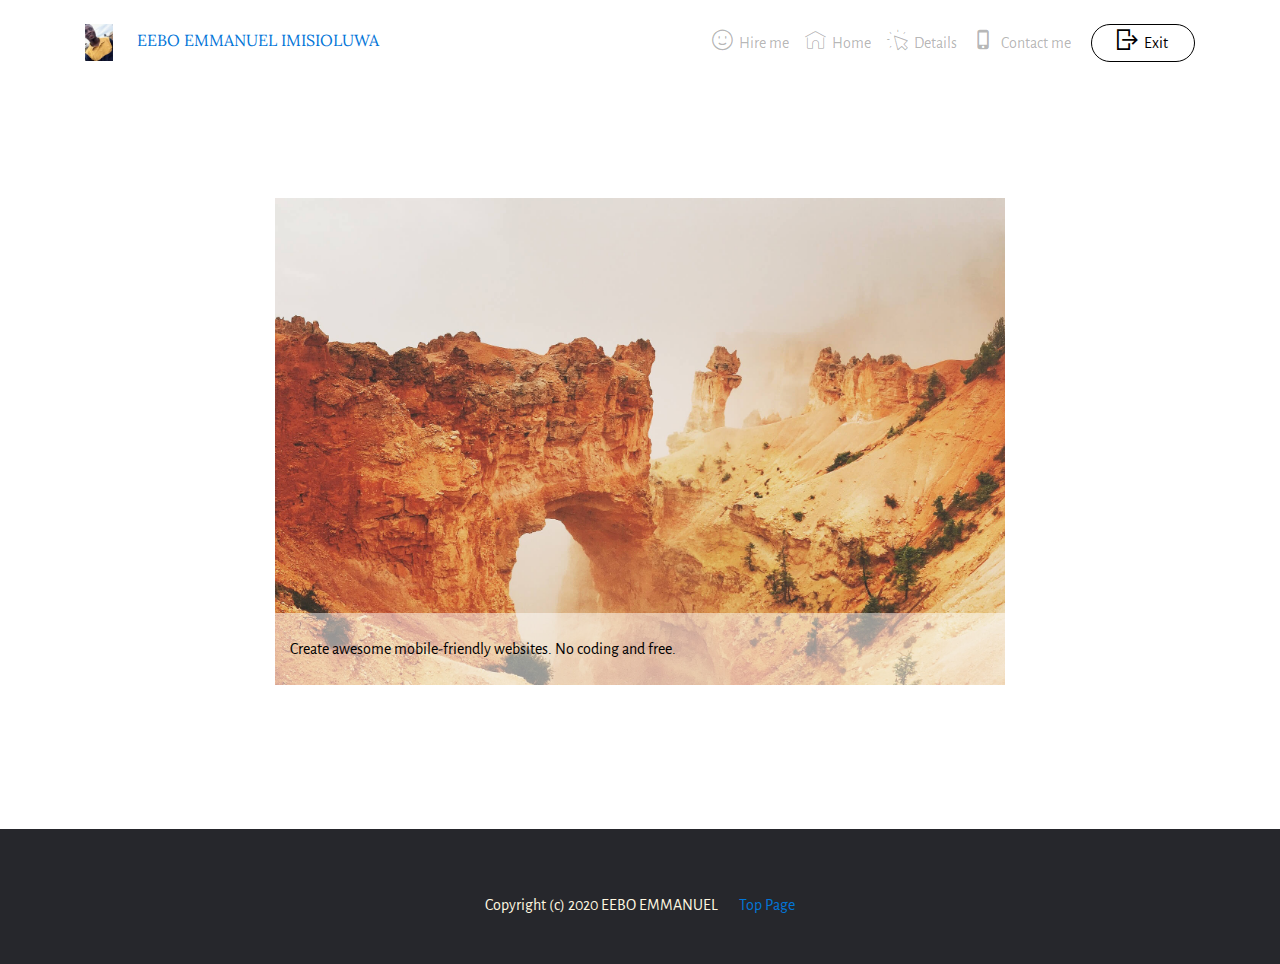
==== hire me.html @ a0805e91 "Uploading of contents at first run" ====
<!DOCTYPE html>
<html  >
<head>
  <!-- Site made with Mobirise Website Builder v4.12.3, https://mobirise.com -->
  <meta charset="UTF-8">
  <meta http-equiv="X-UA-Compatible" content="IE=edge">
  <meta name="generator" content="Mobirise v4.12.3, mobirise.com">
  <meta name="viewport" content="width=device-width, initial-scale=1, minimum-scale=1">
  <link rel="shortcut icon" href="assets/images/image-128x128.png" type="image/x-icon">
  <meta name="description" content="">
  
  
  <title>hire me</title>
  <link rel="stylesheet" href="assets/material-design/css/material-icons.min.css">
  <link rel="stylesheet" href="https://fonts.googleapis.com/css?family=Alegreya+Sans:400,700&subset=latin,vietnamese,latin-ext">
  <link rel="stylesheet" href="assets/web/assets/mobirise-icons2/mobirise2.css">
  <link rel="stylesheet" href="assets/web/assets/mobirise-icons-bold/mobirise-icons-bold.css">
  <link rel="stylesheet" href="assets/web/assets/mobirise-icons/mobirise-icons.css">
  <link rel="stylesheet" href="https://fonts.googleapis.com/css?family=Playfair+Display:400,700&subset=latin,cyrillic">
  <link rel="stylesheet" href="assets/tether/tether.min.css">
  <link rel="stylesheet" href="assets/facebook-plugin/style.css">
  <link rel="stylesheet" href="assets/bootstrap/css/bootstrap.min.css">
  <link rel="stylesheet" href="assets/puritym/css/style.css">
  <link rel="preload" as="style" href="assets/mobirise/css/mbr-additional.css"><link rel="stylesheet" href="assets/mobirise/css/mbr-additional.css" type="text/css">
  
  
  
</head>
<body>
  <nav class="navbar navbar-light mbr-navbar navbar-fixed-top" id="ext_menu-d" data-rv-view="16" style="background-color: rgb(255, 255, 255);">
    <div class="container">
        <button class="navbar-toggler pull-right hidden-md-up" type="button" data-toggle="collapse" data-target="#exCollapsingNavbar2">
            <div class="hamburger-icon"></div>
        </button>

        <div class="clearfix"></div>
        <div class="collapse navbar-toggleable-sm" id="exCollapsingNavbar2">
            <span class="navbar-logo"><a href="#top"><img src="assets/images/img-20200704-074930-794-96x128.jpeg" alt="PICTURE" title="PAGE"></a></span>
            <span><a class="navbar-brand text-primary" href="index.html#header1-4">EEBO EMMANUEL IMISIOLUWA &nbsp;</a></span>

            <ul class="nav navbar-nav pull-xs-right"><li class="nav-item"><a class="btn btn-secondary-outline" href="index.html#home_bg"><span class="mobi-mbri mobi-mbri-logout mbr-iconfont mbr-iconfont-btn-parent"></span>Exit</a></li></ul>

            <ul class="nav navbar-nav pull-xs-right"><li class="nav-item"><a class="nav-link" href="hire me.html#image2-f"><span class="mbrib-smile-face mbr-iconfont mbr-iconfont-btn-parent"></span>Hire me</a></li> <li class="nav-item"><a class="nav-link" href="about.html"><span class="mbri-home mbr-iconfont mbr-iconfont-btn-parent"></span>Home</a></li><li class="nav-item"><a class="nav-link" href="about.html#content"><span class="mbri-cursor-click mbr-iconfont mbr-iconfont-btn-parent"></span>Details</a></li><li class="nav-item"><a class="nav-link" href="about.html#contact"><span class="material material-phone-iphone mbr-iconfont mbr-iconfont-btn-parent"></span>Contact me</a></li></ul>
        </div>
    </div>
</nav>

<section class="mbr-section mbr-section__container mbr-section__container--isolated mbr-after-navbar" id="image2-f" data-rv-view="20">
    <div class="container">
        <div class="row">
            <div class="col-md-8 col-md-offset-2">
                <figure class="mbr-figure">
                    <div><img src="assets/images/photo-13.jpg"></div>
                    <figcaption class="mbr-figure-caption mbr-figure-caption-over">
                        <div class="container">Create awesome mobile-friendly websites. No coding and free.</div>
                    </figcaption>
                </figure>
            </div>
        </div>
    </div>
</section>

<footer class="mbr-section mbr-section-nopadding mbr-footer" id="footer1-e" data-rv-view="18" style="background-color: rgb(38, 39, 44); padding-top: 3rem; padding-bottom: 1.98rem;">
    
    <div class="container">
        <p></p><p>Copyright (c) 2020 EEBO EMMANUEL &nbsp; &nbsp; &nbsp;&nbsp;<a href="#top" class="text-primary">Top Page</a></p><p></p>
    </div>
</footer>


  <script src="assets/web/assets/jquery/jquery.min.js"></script>
  <script src="assets/tether/tether.min.js"></script>
  <script src="https://connect.facebook.net/en_US/sdk.js#xfbml=1&version=v2.5"></script>
  <script src="https://apis.google.com/js/plusone.js"></script>
  <script src="assets/facebook-plugin/facebook-script.js"></script>
  <script src="assets/bootstrap/js/bootstrap.min.js"></script>
  <script src="assets/smooth-scroll/smooth-scroll.js"></script>
  <script src="assets/puritym/js/script.js"></script>
  
  
</body>
</html>
---- assets/web/assets/mobirise-icons2/mobirise2.css ----
@font-face {
  font-family: 'Moririse2';
  font-display: swap;
  src:  url('mobirise2.eot?f2bix4');
  src:  url('mobirise2.eot?f2bix4#iefix') format('embedded-opentype'),
    url('mobirise2.ttf?f2bix4') format('truetype'),
    url('mobirise2.woff?f2bix4') format('woff'),
    url('mobirise2.svg?f2bix4#mobirise2') format('svg');
  font-weight: normal;
  font-style: normal;
}

[class^="mobi-"], [class*=" mobi-"] {
  /* use !important to prevent issues with browser extensions that change fonts */
  font-family: 'Moririse2' !important;
  speak: none;
  font-style: normal;
  font-weight: normal;
  font-variant: normal;
  text-transform: none;
  line-height: 1;

  /* Better Font Rendering =========== */
  -webkit-font-smoothing: antialiased;
  -moz-osx-font-smoothing: grayscale;
}

.mobi-mbri-add-submenu:before {
  content: "\e900";
}
.mobi-mbri-alert:before {
  content: "\e901";
}
.mobi-mbri-align-center:before {
  content: "\e902";
}
.mobi-mbri-align-justify:before {
  content: "\e903";
}
.mobi-mbri-align-left:before {
  content: "\e904";
}
.mobi-mbri-align-right:before {
  content: "\e905";
}
.mobi-mbri-android:before {
  content: "\e906";
}
.mobi-mbri-apple:before {
  content: "\e907";
}
.mobi-mbri-arrow-down:before {
  content: "\e908";
}
.mobi-mbri-arrow-next:before {
  content: "\e909";
}
.mobi-mbri-arrow-prev:before {
  content: "\e90a";
}
.mobi-mbri-arrow-up:before {
  content: "\e90b";
}
.mobi-mbri-bold:before {
  content: "\e90c";
}
.mobi-mbri-bookmark:before {
  content: "\e90d";
}
.mobi-mbri-bootstrap:before {
  content: "\e90e";
}
.mobi-mbri-briefcase:before {
  content: "\e90f";
}
.mobi-mbri-browse:before {
  content: "\e910";
}
.mobi-mbri-bulleted-list:before {
  content: "\e911";
}
.mobi-mbri-calendar:before {
  content: "\e912";
}
.mobi-mbri-camera:before {
  content: "\e913";
}
.mobi-mbri-cart-add:before {
  content: "\e914";
}
.mobi-mbri-cart-full:before {
  content: "\e915";
}
.mobi-mbri-cash:before {
  content: "\e916";
}
.mobi-mbri-change-style:before {
  content: "\e917";
}
.mobi-mbri-chat:before {
  content: "\e918";
}
.mobi-mbri-clock:before {
  content: "\e919";
}
.mobi-mbri-close:before {
  content: "\e91a";
}
.mobi-mbri-cloud:before {
  content: "\e91b";
}
.mobi-mbri-code:before {
  content: "\e91c";
}
.mobi-mbri-contact-form:before {
  content: "\e91d";
}
.mobi-mbri-credit-card:before {
  content: "\e91e";
}
.mobi-mbri-cursor-click:before {
  content: "\e91f";
}
.mobi-mbri-cust-feedback:before {
  content: "\e920";
}
.mobi-mbri-database:before {
  content: "\e921";
}
.mobi-mbri-delivery:before {
  content: "\e922";
}
.mobi-mbri-desktop:before {
  content: "\e923";
}
.mobi-mbri-devices:before {
  content: "\e924";
}
.mobi-mbri-down:before {
  content: "\e925";
}
.mobi-mbri-download-2:before {
  content: "\e926";
}
.mobi-mbri-download:before {
  content: "\e927";
}
.mobi-mbri-drag-n-drop-2:before {
  content: "\e928";
}
.mobi-mbri-drag-n-drop:before {
  content: "\e929";
}
.mobi-mbri-edit-2:before {
  content: "\e92a";
}
.mobi-mbri-edit:before {
  content: "\e92b";
}
.mobi-mbri-error:before {
  content: "\e92c";
}
.mobi-mbri-extension:before {
  content: "\e92d";
}
.mobi-mbri-features:before {
  content: "\e92e";
}
.mobi-mbri-file:before {
  content: "\e92f";
}
.mobi-mbri-flag:before {
  content: "\e930";
}
.mobi-mbri-folder:before {
  content: "\e931";
}
.mobi-mbri-gift:before {
  content: "\e932";
}
.mobi-mbri-github:before {
  content: "\e933";
}
.mobi-mbri-globe-2:before {
  content: "\e934";
}
.mobi-mbri-globe:before {
  content: "\e935";
}
.mobi-mbri-growing-chart:before {
  content: "\e936";
}
.mobi-mbri-hearth:before {
  content: "\e937";
}
.mobi-mbri-help:before {
  content: "\e938";
}
.mobi-mbri-home:before {
  content: "\e939";
}
.mobi-mbri-hot-cup:before {
  content: "\e93a";
}
.mobi-mbri-idea:before {
  content: "\e93b";
}
.mobi-mbri-image-gallery:before {
  content: "\e93c";
}
.mobi-mbri-image-slider:before {
  content: "\e93d";
}
.mobi-mbri-info:before {
  content: "\e93e";
}
.mobi-mbri-italic:before {
  content: "\e93f";
}
.mobi-mbri-key:before {
  content: "\e940";
}
.mobi-mbri-laptop:before {
  content: "\e941";
}
.mobi-mbri-layers:before {
  content: "\e942";
}
.mobi-mbri-left-right:before {
  content: "\e943";
}
.mobi-mbri-left:before {
  content: "\e944";
}
.mobi-mbri-letter:before {
  content: "\e945";
}
.mobi-mbri-like:before {
  content: "\e946";
}
.mobi-mbri-link:before {
  content: "\e947";
}
.mobi-mbri-lock:before {
  content: "\e948";
}
.mobi-mbri-login:before {
  content: "\e949";
}
.mobi-mbri-logout:before {
  content: "\e94a";
}
.mobi-mbri-magic-stick:before {
  content: "\e94b";
}
.mobi-mbri-map-pin:before {
  content: "\e94c";
}
.mobi-mbri-menu:before {
  content: "\e94d";
}
.mobi-mbri-mobile-2:before {
  content: "\e94e";
}
.mobi-mbri-mobile-horizontal:before {
  content: "\e94f";
}
.mobi-mbri-mobile:before {
  content: "\e950";
}
.mobi-mbri-mobirise:before {
  content: "\e951";
}
.mobi-mbri-more-horizontal:before {
  content: "\e952";
}
.mobi-mbri-more-vertical:before {
  content: "\e953";
}
.mobi-mbri-music:before {
  content: "\e954";
}
.mobi-mbri-new-file:before {
  content: "\e955";
}
.mobi-mbri-numbered-list:before {
  content: "\e956";
}
.mobi-mbri-opened-folder:before {
  content: "\e957";
}
.mobi-mbri-pages:before {
  content: "\e958";
}
.mobi-mbri-paper-plane:before {
  content: "\e959";
}
.mobi-mbri-paperclip:before {
  content: "\e95a";
}
.mobi-mbri-phone:before {
  content: "\e95b";
}
.mobi-mbri-photo:before {
  content: "\e95c";
}
.mobi-mbri-photos:before {
  content: "\e95d";
}
.mobi-mbri-pin:before {
  content: "\e95e";
}
.mobi-mbri-play:before {
  content: "\e95f";
}
.mobi-mbri-plus:before {
  content: "\e960";
}
.mobi-mbri-preview:before {
  content: "\e961";
}
.mobi-mbri-print:before {
  content: "\e962";
}
.mobi-mbri-protect:before {
  content: "\e963";
}
.mobi-mbri-question:before {
  content: "\e964";
}
.mobi-mbri-quote-left:before {
  content: "\e965";
}
.mobi-mbri-quote-right:before {
  content: "\e966";
}
.mobi-mbri-redo:before {
  content: "\e967";
}
.mobi-mbri-refresh:before {
  content: "\e968";
}
.mobi-mbri-responsive-2:before {
  content: "\e969";
}
.mobi-mbri-responsive:before {
  content: "\e96a";
}
.mobi-mbri-right:before {
  content: "\e96b";
}
.mobi-mbri-rocket:before {
  content: "\e96c";
}
.mobi-mbri-sad-face:before {
  content: "\e96d";
}
.mobi-mbri-sale:before {
  content: "\e96e";
}
.mobi-mbri-save:before {
  content: "\e96f";
}
.mobi-mbri-search:before {
  content: "\e970";
}
.mobi-mbri-setting-2:before {
  content: "\e971";
}
.mobi-mbri-setting-3:before {
  content: "\e972";
}
.mobi-mbri-setting:before {
  content: "\e973";
}
.mobi-mbri-share:before {
  content: "\e974";
}
.mobi-mbri-shopping-bag:before {
  content: "\e975";
}
.mobi-mbri-shopping-basket:before {
  content: "\e976";
}
.mobi-mbri-shopping-cart:before {
  content: "\e977";
}
.mobi-mbri-sites:before {
  content: "\e978";
}
.mobi-mbri-smile-face:before {
  content: "\e979";
}
.mobi-mbri-speed:before {
  content: "\e97a";
}
.mobi-mbri-star:before {
  content: "\e97b";
}
.mobi-mbri-success:before {
  content: "\e97c";
}
.mobi-mbri-sun:before {
  content: "\e97d";
}
.mobi-mbri-sun2:before {
  content: "\e97e";
}
.mobi-mbri-tablet-vertical:before {
  content: "\e97f";
}
.mobi-mbri-tablet:before {
  content: "\e980";
}
.mobi-mbri-target:before {
  content: "\e981";
}
.mobi-mbri-timer:before {
  content: "\e982";
}
.mobi-mbri-to-ftp:before {
  content: "\e983";
}
.mobi-mbri-to-local-drive:before {
  content: "\e984";
}
.mobi-mbri-touch-swipe:before {
  content: "\e985";
}
.mobi-mbri-touch:before {
  content: "\e986";
}
.mobi-mbri-trash:before {
  content: "\e987";
}
.mobi-mbri-underline:before {
  content: "\e988";
}
.mobi-mbri-undo:before {
  content: "\e989";
}
.mobi-mbri-unlink:before {
  content: "\e98a";
}
.mobi-mbri-unlock:before {
  content: "\e98b";
}
.mobi-mbri-up-down:before {
  content: "\e98c";
}
.mobi-mbri-up:before {
  content: "\e98d";
}
.mobi-mbri-update:before {
  content: "\e98e";
}
.mobi-mbri-upload-2:before {
  content: "\e98f";
}
.mobi-mbri-upload:before {
  content: "\e990";
}
.mobi-mbri-user-2:before {
  content: "\e991";
}
.mobi-mbri-user:before {
  content: "\e992";
}
.mobi-mbri-users:before {
  content: "\e993";
}
.mobi-mbri-video-play:before {
  content: "\e994";
}
.mobi-mbri-video:before {
  content: "\e995";
}
.mobi-mbri-watch:before {
  content: "\e996";
}
.mobi-mbri-website-theme-2:before {
  content: "\e997";
}
.mobi-mbri-website-theme:before {
  content: "\e998";
}
.mobi-mbri-wifi:before {
  content: "\e999";
}
.mobi-mbri-windows:before {
  content: "\e99a";
}
.mobi-mbri-zoom-in:before {
  content: "\e99b";
}
.mobi-mbri-zoom-out:before {
  content: "\e99c";
}
---- assets/web/assets/mobirise-icons-bold/mobirise-icons-bold.css ----
@font-face {
  font-family: 'mobirise-icons-bold';
  font-display: swap;
  src:  url('mobirise-icons-bold.eot?m1l4yr');
  src:  url('mobirise-icons-bold.eot?m1l4yr#iefix') format('embedded-opentype'),
    url('mobirise-icons-bold.ttf?m1l4yr') format('truetype'),
    url('mobirise-icons-bold.woff?m1l4yr') format('woff'),
    url('mobirise-icons-bold.svg?m1l4yr#mobirise-icons-bold') format('svg');
  font-weight: normal;
  font-style: normal;
}

[class^="mbrib-"], [class*="mbrib-"] {
  /* use !important to prevent issues with browser extensions that change fonts */
  font-family: 'mobirise-icons-bold' !important;
  speak: none;
  font-style: normal;
  font-weight: normal;
  font-variant: normal;
  text-transform: none;
  line-height: 1;

  /* Better Font Rendering =========== */
  -webkit-font-smoothing: antialiased;
  -moz-osx-font-smoothing: grayscale;
}

.mbrib-add-submenu:before {
  content: "\e900";
}
.mbrib-alert:before {
  content: "\e901";
}
.mbrib-align-center:before {
  content: "\e902";
}
.mbrib-align-justify:before {
  content: "\e903";
}
.mbrib-align-left:before {
  content: "\e904";
}
.mbrib-align-right:before {
  content: "\e905";
}
.mbrib-android:before {
  content: "\e906";
}
.mbrib-apple:before {
  content: "\e907";
}
.mbrib-arrow-down:before {
  content: "\e908";
}
.mbrib-arrow-next:before {
  content: "\e909";
}
.mbrib-arrow-prev:before {
  content: "\e90a";
}
.mbrib-arrow-up:before {
  content: "\e90b";
}
.mbrib-bold:before {
  content: "\e90c";
}
.mbrib-bookmark:before {
  content: "\e90d";
}
.mbrib-bootstrap:before {
  content: "\e90e";
}
.mbrib-briefcase:before {
  content: "\e90f";
}
.mbrib-browse:before {
  content: "\e910";
}
.mbrib-bulleted-list:before {
  content: "\e911";
}
.mbrib-calendar:before {
  content: "\e912";
}
.mbrib-camera:before {
  content: "\e913";
}
.mbrib-cart-add:before {
  content: "\e914";
}
.mbrib-cart-full:before {
  content: "\e915";
}
.mbrib-cash:before {
  content: "\e916";
}
.mbrib-change-style:before {
  content: "\e917";
}
.mbrib-chat:before {
  content: "\e918";
}
.mbrib-clock:before {
  content: "\e919";
}
.mbrib-close:before {
  content: "\e91a";
}
.mbrib-cloud:before {
  content: "\e91b";
}
.mbrib-code:before {
  content: "\e91c";
}
.mbrib-contact-form:before {
  content: "\e91d";
}
.mbrib-credit-card:before {
  content: "\e91e";
}
.mbrib-cursor-click:before {
  content: "\e91f";
}
.mbrib-cust-feedback:before {
  content: "\e920";
}
.mbrib-database:before {
  content: "\e921";
}
.mbrib-delivery:before {
  content: "\e922";
}
.mbrib-desktop:before {
  content: "\e923";
}
.mbrib-devices:before {
  content: "\e924";
}
.mbrib-down:before {
  content: "\e925";
}
.mbrib-download:before {
  content: "\e926";
}
.mbrib-drag-n-drop:before {
  content: "\e927";
}
.mbrib-drag-n-drop2:before {
  content: "\e928";
}
.mbrib-edit:before {
  content: "\e929";
}
.mbrib-edit2:before {
  content: "\e92a";
}
.mbrib-error:before {
  content: "\e92b";
}
.mbrib-extension:before {
  content: "\e92c";
}
.mbrib-features:before {
  content: "\e92d";
}
.mbrib-file:before {
  content: "\e92e";
}
.mbrib-flag:before {
  content: "\e92f";
}
.mbrib-folder:before {
  content: "\e930";
}
.mbrib-gift:before {
  content: "\e931";
}
.mbrib-github:before {
  content: "\e932";
}
.mbrib-globe-2:before {
  content: "\e933";
}
.mbrib-globe:before {
  content: "\e934";
}
.mbrib-growing-chart:before {
  content: "\e935";
}
.mbrib-hearth:before {
  content: "\e936";
}
.mbrib-help:before {
  content: "\e937";
}
.mbrib-home:before {
  content: "\e938";
}
.mbrib-hot-cup:before {
  content: "\e939";
}
.mbrib-idea:before {
  content: "\e93a";
}
.mbrib-image-gallery:before {
  content: "\e93b";
}
.mbrib-image-slider:before {
  content: "\e93c";
}
.mbrib-info:before {
  content: "\e93d";
}
.mbrib-italic:before {
  content: "\e93e";
}
.mbrib-key:before {
  content: "\e93f";
}
.mbrib-laptop:before {
  content: "\e940";
}
.mbrib-layers:before {
  content: "\e941";
}
.mbrib-left-right:before {
  content: "\e942";
}
.mbrib-left:before {
  content: "\e943";
}
.mbrib-letter:before {
  content: "\e944";
}
.mbrib-like:before {
  content: "\e945";
}
.mbrib-link:before {
  content: "\e946";
}
.mbrib-lock:before {
  content: "\e947";
}
.mbrib-login:before {
  content: "\e948";
}
.mbrib-logout:before {
  content: "\e949";
}
.mbrib-magic-stick:before {
  content: "\e94a";
}
.mbrib-map-pin:before {
  content: "\e94b";
}
.mbrib-menu:before {
  content: "\e94c";
}
.mbrib-mobile:before {
  content: "\e94d";
}
.mbrib-mobile2:before {
  content: "\e94e";
}
.mbrib-mobirise:before {
  content: "\e94f";
}
.mbrib-more-horizontal:before {
  content: "\e950";
}
.mbrib-more-vertical:before {
  content: "\e951";
}
.mbrib-music:before {
  content: "\e952";
}
.mbrib-new-file:before {
  content: "\e953";
}
.mbrib-numbered-list:before {
  content: "\e954";
}
.mbrib-opened-folder:before {
  content: "\e955";
}
.mbrib-pages:before {
  content: "\e956";
}
.mbrib-paper-plane:before {
  content: "\e957";
}
.mbrib-paperclip:before {
  content: "\e958";
}
.mbrib-photo:before {
  content: "\e959";
}
.mbrib-photos:before {
  content: "\e95a";
}
.mbrib-pin:before {
  content: "\e95b";
}
.mbrib-play:before {
  content: "\e95c";
}
.mbrib-plus:before {
  content: "\e95d";
}
.mbrib-preview:before {
  content: "\e95e";
}
.mbrib-print:before {
  content: "\e95f";
}
.mbrib-protect:before {
  content: "\e960";
}
.mbrib-question:before {
  content: "\e961";
}
.mbrib-quote-left:before {
  content: "\e962";
}
.mbrib-quote-right:before {
  content: "\e963";
}
.mbrib-redo:before {
  content: "\e964";
}
.mbrib-refresh:before {
  content: "\e965";
}
.mbrib-responsive:before {
  content: "\e966";
}
.mbrib-right:before {
  content: "\e967";
}
.mbrib-rocket:before {
  content: "\e968";
}
.mbrib-sad-face:before {
  content: "\e969";
}
.mbrib-sale:before {
  content: "\e96a";
}
.mbrib-save:before {
  content: "\e96b";
}
.mbrib-search:before {
  content: "\e96c";
}
.mbrib-setting:before {
  content: "\e96d";
}
.mbrib-setting2:before {
  content: "\e96e";
}
.mbrib-setting3:before {
  content: "\e96f";
}
.mbrib-share:before {
  content: "\e970";
}
.mbrib-shopping-bag:before {
  content: "\e971";
}
.mbrib-shopping-basket:before {
  content: "\e972";
}
.mbrib-shopping-cart:before {
  content: "\e973";
}
.mbrib-sites:before {
  content: "\e974";
}
.mbrib-smile-face:before {
  content: "\e975";
}
.mbrib-speed:before {
  content: "\e976";
}
.mbrib-star:before {
  content: "\e977";
}
.mbrib-success:before {
  content: "\e978";
}
.mbrib-sun:before {
  content: "\e979";
}
.mbrib-sun2:before {
  content: "\e97a";
}
.mbrib-tablet-vertical:before {
  content: "\e97b";
}
.mbrib-tablet:before {
  content: "\e97c";
}
.mbrib-target:before {
  content: "\e97d";
}
.mbrib-timer:before {
  content: "\e97e";
}
.mbrib-to-ftp:before {
  content: "\e97f";
}
.mbrib-to-local-drive:before {
  content: "\e980";
}
.mbrib-touch-swipe:before {
  content: "\e981";
}
.mbrib-touch:before {
  content: "\e982";
}
.mbrib-trash:before {
  content: "\e983";
}
.mbrib-underline:before {
  content: "\e984";
}
.mbrib-undo:before {
  content: "\e985";
}
.mbrib-unlink:before {
  content: "\e986";
}
.mbrib-unlock:before {
  content: "\e987";
}
.mbrib-up-down:before {
  content: "\e988";
}
.mbrib-up:before {
  content: "\e989";
}
.mbrib-update:before {
  content: "\e98a";
}
.mbrib-upload:before {
  content: "\e98b";
}
.mbrib-user:before {
  content: "\e98c";
}
.mbrib-user2:before {
  content: "\e98d";
}
.mbrib-users:before {
  content: "\e98e";
}
.mbrib-video-play:before {
  content: "\e98f";
}
.mbrib-video:before {
  content: "\e990";
}
.mbrib-watch:before {
  content: "\e991";
}
.mbrib-website-theme:before {
  content: "\e992";
}
.mbrib-wifi:before {
  content: "\e993";
}
.mbrib-windows:before {
  content: "\e994";
}
.mbrib-zoom-out:before {
  content: "\e995";
}
---- assets/web/assets/mobirise-icons/mobirise-icons.css ----
@font-face {
  font-family: 'MobiriseIcons';
  src:  url('mobirise-icons.eot?spat4u');
  src:  url('mobirise-icons.eot?spat4u#iefix') format('embedded-opentype'),
    url('mobirise-icons.ttf?spat4u') format('truetype'),
    url('mobirise-icons.woff?spat4u') format('woff'),
    url('mobirise-icons.svg?spat4u#MobiriseIcons') format('svg');
  font-weight: normal;
  font-style: normal;
  font-display: swap;
}

[class^="mbri-"], [class*=" mbri-"] {
  /* use !important to prevent issues with browser extensions that change fonts */
  font-family: MobiriseIcons !important;
  speak: none;
  font-style: normal;
  font-weight: normal;
  font-variant: normal;
  text-transform: none;
  line-height: 1;

  /* Better Font Rendering =========== */
  -webkit-font-smoothing: antialiased;
  -moz-osx-font-smoothing: grayscale;
}

.mbri-add-submenu:before {
  content: "\e900";
}
.mbri-alert:before {
  content: "\e901";
}
.mbri-align-center:before {
  content: "\e902";
}
.mbri-align-justify:before {
  content: "\e903";
}
.mbri-align-left:before {
  content: "\e904";
}
.mbri-align-right:before {
  content: "\e905";
}
.mbri-android:before {
  content: "\e906";
}
.mbri-apple:before {
  content: "\e907";
}
.mbri-arrow-down:before {
  content: "\e908";
}
.mbri-arrow-next:before {
  content: "\e909";
}
.mbri-arrow-prev:before {
  content: "\e90a";
}
.mbri-arrow-up:before {
  content: "\e90b";
}
.mbri-bold:before {
  content: "\e90c";
}
.mbri-bookmark:before {
  content: "\e90d";
}
.mbri-bootstrap:before {
  content: "\e90e";
}
.mbri-briefcase:before {
  content: "\e90f";
}
.mbri-browse:before {
  content: "\e910";
}
.mbri-bulleted-list:before {
  content: "\e911";
}
.mbri-calendar:before {
  content: "\e912";
}
.mbri-camera:before {
  content: "\e913";
}
.mbri-cart-add:before {
  content: "\e914";
}
.mbri-cart-full:before {
  content: "\e915";
}
.mbri-cash:before {
  content: "\e916";
}
.mbri-change-style:before {
  content: "\e917";
}
.mbri-chat:before {
  content: "\e918";
}
.mbri-clock:before {
  content: "\e919";
}
.mbri-close:before {
  content: "\e91a";
}
.mbri-cloud:before {
  content: "\e91b";
}
.mbri-code:before {
  content: "\e91c";
}
.mbri-contact-form:before {
  content: "\e91d";
}
.mbri-credit-card:before {
  content: "\e91e";
}
.mbri-cursor-click:before {
  content: "\e91f";
}
.mbri-cust-feedback:before {
  content: "\e920";
}
.mbri-database:before {
  content: "\e921";
}
.mbri-delivery:before {
  content: "\e922";
}
.mbri-desktop:before {
  content: "\e923";
}
.mbri-devices:before {
  content: "\e924";
}
.mbri-down:before {
  content: "\e925";
}
.mbri-download:before {
  content: "\e989";
}
.mbri-drag-n-drop:before {
  content: "\e927";
}
.mbri-drag-n-drop2:before {
  content: "\e928";
}
.mbri-edit:before {
  content: "\e929";
}
.mbri-edit2:before {
  content: "\e92a";
}
.mbri-error:before {
  content: "\e92b";
}
.mbri-extension:before {
  content: "\e92c";
}
.mbri-features:before {
  content: "\e92d";
}
.mbri-file:before {
  content: "\e92e";
}
.mbri-flag:before {
  content: "\e92f";
}
.mbri-folder:before {
  content: "\e930";
}
.mbri-gift:before {
  content: "\e931";
}
.mbri-github:before {
  content: "\e932";
}
.mbri-globe:before {
  content: "\e933";
}
.mbri-globe-2:before {
  content: "\e934";
}
.mbri-growing-chart:before {
  content: "\e935";
}
.mbri-hearth:before {
  content: "\e936";
}
.mbri-help:before {
  content: "\e937";
}
.mbri-home:before {
  content: "\e938";
}
.mbri-hot-cup:before {
  content: "\e939";
}
.mbri-idea:before {
  content: "\e93a";
}
.mbri-image-gallery:before {
  content: "\e93b";
}
.mbri-image-slider:before {
  content: "\e93c";
}
.mbri-info:before {
  content: "\e93d";
}
.mbri-italic:before {
  content: "\e93e";
}
.mbri-key:before {
  content: "\e93f";
}
.mbri-laptop:before {
  content: "\e940";
}
.mbri-layers:before {
  content: "\e941";
}
.mbri-left-right:before {
  content: "\e942";
}
.mbri-left:before {
  content: "\e943";
}
.mbri-letter:before {
  content: "\e944";
}
.mbri-like:before {
  content: "\e945";
}
.mbri-link:before {
  content: "\e946";
}
.mbri-lock:before {
  content: "\e947";
}
.mbri-login:before {
  content: "\e948";
}
.mbri-logout:before {
  content: "\e949";
}
.mbri-magic-stick:before {
  content: "\e94a";
}
.mbri-map-pin:before {
  content: "\e94b";
}
.mbri-menu:before {
  content: "\e94c";
}
.mbri-mobile:before {
  content: "\e94d";
}
.mbri-mobile2:before {
  content: "\e94e";
}
.mbri-mobirise:before {
  content: "\e94f";
}
.mbri-more-horizontal:before {
  content: "\e950";
}
.mbri-more-vertical:before {
  content: "\e951";
}
.mbri-music:before {
  content: "\e952";
}
.mbri-new-file:before {
  content: "\e953";
}
.mbri-numbered-list:before {
  content: "\e954";
}
.mbri-opened-folder:before {
  content: "\e955";
}
.mbri-pages:before {
  content: "\e956";
}
.mbri-paper-plane:before {
  content: "\e957";
}
.mbri-paperclip:before {
  content: "\e958";
}
.mbri-photo:before {
  content: "\e959";
}
.mbri-photos:before {
  content: "\e95a";
}
.mbri-pin:before {
  content: "\e95b";
}
.mbri-play:before {
  content: "\e95c";
}
.mbri-plus:before {
  content: "\e95d";
}
.mbri-preview:before {
  content: "\e95e";
}
.mbri-print:before {
  content: "\e95f";
}
.mbri-protect:before {
  content: "\e960";
}
.mbri-question:before {
  content: "\e961";
}
.mbri-quote-left:before {
  content: "\e962";
}
.mbri-quote-right:before {
  content: "\e963";
}
.mbri-refresh:before {
  content: "\e964";
}
.mbri-responsive:before {
  content: "\e965";
}
.mbri-right:before {
  content: "\e966";
}
.mbri-rocket:before {
  content: "\e967";
}
.mbri-sad-face:before {
  content: "\e968";
}
.mbri-sale:before {
  content: "\e969";
}
.mbri-save:before {
  content: "\e96a";
}
.mbri-search:before {
  content: "\e96b";
}
.mbri-setting:before {
  content: "\e96c";
}
.mbri-setting2:before {
  content: "\e96d";
}
.mbri-setting3:before {
  content: "\e96e";
}
.mbri-share:before {
  content: "\e96f";
}
.mbri-shopping-bag:before {
  content: "\e970";
}
.mbri-shopping-basket:before {
  content: "\e971";
}
.mbri-shopping-cart:before {
  content: "\e972";
}
.mbri-sites:before {
  content: "\e973";
}
.mbri-smile-face:before {
  content: "\e974";
}
.mbri-speed:before {
  content: "\e975";
}
.mbri-star:before {
  content: "\e976";
}
.mbri-success:before {
  content: "\e977";
}
.mbri-sun:before {
  content: "\e978";
}
.mbri-sun2:before {
  content: "\e979";
}
.mbri-tablet:before {
  content: "\e97a";
}
.mbri-tablet-vertical:before {
  content: "\e97b";
}
.mbri-target:before {
  content: "\e97c";
}
.mbri-timer:before {
  content: "\e97d";
}
.mbri-to-ftp:before {
  content: "\e97e";
}
.mbri-to-local-drive:before {
  content: "\e97f";
}
.mbri-touch-swipe:before {
  content: "\e980";
}
.mbri-touch:before {
  content: "\e981";
}
.mbri-trash:before {
  content: "\e982";
}
.mbri-underline:before {
  content: "\e983";
}
.mbri-unlink:before {
  content: "\e984";
}
.mbri-unlock:before {
  content: "\e985";
}
.mbri-up-down:before {
  content: "\e986";
}
.mbri-up:before {
  content: "\e987";
}
.mbri-update:before {
  content: "\e988";
}
.mbri-upload:before {
 content: "\e926"; 
}
.mbri-user:before {
  content: "\e98a";
}
.mbri-user2:before {
  content: "\e98b";
}
.mbri-users:before {
  content: "\e98c";
}
.mbri-video:before {
  content: "\e98d";
}
.mbri-video-play:before {
  content: "\e98e";
}
.mbri-watch:before {
  content: "\e98f";
}
.mbri-website-theme:before {
  content: "\e990";
}
.mbri-wifi:before {
  content: "\e991";
}
.mbri-windows:before {
  content: "\e992";
}
.mbri-zoom-out:before {
  content: "\e993";
}
.mbri-redo:before {
  content: "\e994";
}
.mbri-undo:before {
  content: "\e995";
}
---- assets/facebook-plugin/style.css ----
.mbr-section.mbr-section__comments{
    position: relative;
}
.mbr-section__comments{
    background-size: cover;
}
.addons-container {
  position: relative;
  margin-left: auto;
  margin-right: auto;
  padding-right: 15px;
  padding-left: 15px; }
  @media (min-width: 576px) {
    .addons-container {
      padding-right: 15px;
      padding-left: 15px; } }
  @media (min-width: 768px) {
    .addons-container {
      padding-right: 15px;
      padding-left: 15px; } }
  @media (min-width: 992px) {
    .addons-container {
      padding-right: 15px;
      padding-left: 15px; } }
  @media (min-width: 1200px) {
    .addons-container {
      padding-right: 15px;
      padding-left: 15px; } }
  @media (min-width: 576px) {
    .addons-container {
      width: 540px;
      max-width: 100%; } }
  @media (min-width: 768px) {
    .addons-container {
      width: 720px;
      max-width: 100%; } }
  @media (min-width: 992px) {
    .addons-container {
      width: 960px;
      max-width: 100%; } }
  @media (min-width: 1200px) {
    .addons-container {
      width: 1140px;
      max-width: 100%; } }

.addons-container-inner{
    position: relative;
    width: 100%;
    min-height: 1px;
    padding-right: 15px;
    padding-left: 15px;
}
@media (min-width: 567px) {
    .addons-container-inner{
        -ms-flex: 0 0 66.666667%;
        flex: 0 0 66.666667%;
        max-width: 66.666667%;
    }
}
.addons-row{
    display: flex;
    justify-content:center;
}
---- assets/puritym/css/style.css ----
/**
 * BOOTSTRAP CUSTOM
 */
.container {
  position: relative;
}

.btn {
  margin-bottom: 0.5rem;
}

.btn + .btn {
  margin-left: 1rem;
}

.btn-white {
  background: #fff;
  color: inherit;
}

.btn-black {
  background: #000;
  color: #fff;
}

.btn-social,
.btn-social:hover,
.btn-social:active,
.btn-social:focus {
  color: #fff;
}

.display-1 {
  font-size: 4.3rem;
  margin-top: 3.9rem;
  margin-bottom: 2.8rem;
}

.display-2 {
  font-size: 3.5rem;
  margin-top: 3.5rem;
  margin-bottom: 2.5rem;
}

.display-3 {
  font-size: 2.8rem;
  margin-top: 3.2rem;
  margin-bottom: 2rem;
}

.display-4 {
  font-size: 2.3rem;
  margin-top: 2.3rem;
  margin-bottom: 1.8rem;
}

p.lead,
.lead p {
  margin-bottom: 2rem;
}

.card .card-img-top {
  width: 100%;
}

.card-block {
  background-color: #fff;
}

@media (min-width: 768px) {
  .col-md-4:nth-of-type(3n+1) {
    clear: left;
  }
}

@media (min-width: 544px) and (max-width: 767px) {
  .col-md-4:nth-of-type(odd) {
    clear: left;
  }
}

.row.no-gutter {
  margin-left: 0;
  margin-right: 0;
}

.row.no-gutter > [class*=col-]:not(:first-child),
.row.no-gutter > [class*=col-]:not(:last-child) {
  padding-right: 0;
  padding-left: 0;
}

blockquote {
  padding: .5rem 1rem;
  margin: 0 0 1rem;
  margin-bottom: 1rem;
  font-size: 1.25rem;
  border-left: .25rem solid #f1c050;
}

/**
 * TYPOGRAPHY
 */
body {
  font-family: "Alegreya Sans", sans-serif;
}

h1, h2, h3, h4, h5, h6,
.h1, .h2, .h3, .h4, .h5, .h6,
.display-1, .display-2, .display-3, .display-4 {
  font-family: "Playfair Display", sans-serif;
}

/**
 * MAPS
 */
@-webkit-keyframes mapCircleLoading {
  from {
    -webkit-transform: rotate(0deg);
  }
  to {
    -webkit-transform: rotate(359deg);
  }
}

@keyframes mapCircleLoading {
  from {
    transform: rotate(0deg);
  }
  to {
    transform: rotate(359deg);
  }
}

.mbr-map {
  position: relative;
}

.mbr-map iframe {
  height: 100%;
  width: 100%;
}

.mbr-map [data-state-details] {
  color: #6b6763;
  font-family: "Alegreya Sans", sans-serif;
  font-size: 1.25rem;
  height: 1.5em;
  margin-top: -0.75em;
  padding-left: 20px;
  padding-right: 20px;
  position: absolute;
  text-align: center;
  top: 50%;
  width: 100%;
}

.mbr-map[data-state] {
  background: #e9e5dc;
}

.mbr-map[data-state="loading"] [data-state-details] {
  display: none;
}

.mbr-map[data-state="loading"]::after {
  content: "";
  -webkit-animation: mapCircleLoading .6s infinite linear;
  animation: mapCircleLoading .6s infinite linear;
  border-radius: 50%;
  border: 6px rgba(255, 255, 255, 0.35) solid;
  border-top-color: #fff;
  height: 40px;
  left: 50%;
  margin-left: -20px;
  margin-top: -20px;
  position: absolute;
  top: 50%;
  width: 40px;
}

/**
 * SECTIONS
 */
.mbr-section {
  position: relative;
  padding-top: 9rem;
  padding-bottom: 9rem;
  background-position: 50% 50%;
  background-repeat: no-repeat;
  background-size: cover;
}

.mbr-section-full {
  display: table;
  width: 100%;
  height: 100vh;
  padding-top: 0;
  padding-bottom: 0;
}

.mbr-section-small {
  padding-top: 4.5rem;
  padding-bottom: 4.5rem;
}

.mbr-section-nopadding {
  padding-top: 0;
  padding-bottom: 0;
}

.mbr-section-title {
  margin-top: 0;
}

.mbr-table {
  display: table;
}

.mbr-table-cell {
  position: relative;
  display: table-cell;
  vertical-align: middle;
  padding-top: 9rem;
  padding-bottom: 9rem;
}

.mbr-inner-padding {
  padding: 4rem;
}

/* footer */
.mbr-footer {
  color: #fff;
}

.mbr-footer .mbr-map,
.mbr-footer .mbr-google-map {
  height: 300px;
}

.mbr-footer .form-control {
  color: #fff;
  background-color: #26272c;
  border-color: #1b1c20;
}

.mbr-footer ul {
  list-style-type: none;
  padding: 0;
}

.mbr-footer ul li {
  position: relative;
  padding-left: 1.2rem;
}

.mbr-footer ul li:before {
  content: '';
  position: absolute;
  margin-left: -1.2rem;
  width: 10px;
  height: 1px;
  top: 50%;
  background-color: #fff;
}

footer.mbr-footer {
  padding-top: 3rem;
  padding-bottom: 2rem;
}

/**
 * NAVBAR
 */
.mbr-navbar {
  position: absolute;
  top: 0;
  right: 0;
  left: 0;
  padding: 1.5rem 1rem;
  background-color: #fff;
  z-index: 1030;
}

.mbr-navbar.navbar-fixed-top {
  position: fixed;
}

.mbr-navbar.navbar-transparent {
  background-color: transparent;
}

.mbr-navbar .navbar-logo {
  margin-right: 1.5rem;
  float: left;
}

.mbr-navbar .navbar-logo,
.mbr-navbar .navbar-logo img {
  height: 37px;
}

.mbr-navbar .navbar-brand {
  margin-right: 1.5rem;
}

.mbr-navbar .navbar-divider,
.mbr-navbar .navbar-nav .nav-item + .nav-item,
.mbr-navbar .navbar-nav .nav-link + .nav-link {
  margin-left: 1rem;
}

.mbr-navbar .navbar-nav + .navbar-nav {
  margin-right: 20px;
}

.mbr-navbar .hamburger-icon, .navbar-dropdown .hamburger-icon {
  content: "";
  width: 16px;
  -webkit-box-shadow: 0 -6px 0 1px,0 0 0 1px,0 6px 0 1px;
  -moz-box-shadow: 0 -6px 0 1px,0 0 0 1px,0 6px 0 1px;
  box-shadow: 0 -6px 0 1px,0 0 0 1px,0 6px 0 1px;
}

/**
 * HELPERS
 */
/* Colors */
.text-white {
  color: #fff !important;
}

.text-black {
  color: #000 !important;
}

/**
 * Mobirise Classes
 */
.mbr-after-navbar:before {
  content: "";
  display: block;
  height: 54px;
}

.mbr-section__container--first {
  padding-bottom: 1rem;
}

.mbr-section__container--middle {
  padding-top: 1rem;
  padding-bottom: 1rem;
}

.mbr-section__container--last {
  padding-top: 1rem;
}

.mbr-overlay,
.mbr-background-video,
.mbr-background-video-preview {
  position: absolute;
  bottom: 0;
  left: 0;
  right: 0;
  top: 0;
}

.mbr-overlay {
  background-color: #fff;
  opacity: 0.5;
  z-index: 1;
}

.mbr-overlay ~ * {
  z-index: 2;
}

.mbr-background-video-preview {
  z-index: 0 !important;
}

.mbr-figure {
  display: block;
  overflow: hidden;
  position: relative;
  width: 100%;
  margin: 0;
}

.mbr-figure img, .mbr-figure iframe {
  display: block;
  width: 100%;
}

.mbr-figure .mbr-figure-caption {
  width: 100%;
  padding: 1.5rem 0;
  background-color: #FFF8E0;
}

.mbr-figure .mbr-figure-caption-over {
  position: absolute;
  bottom: 0;
  background-color: rgba(255, 255, 255, 0.5);
}

.mbr-map,
.mbr-google-map {
  height: 400px;
}

.mbr-arrow {
  position: absolute;
  text-align: center;
  font-size: 35px;
  bottom: 71px;
  left: 50%;
  text-decoration: none !important;
  width: 30px;
  margin-left: -15px;
  line-height: 1px;
  padding: 0 20px;
  -webkit-animation: floating-arrow 1.6s infinite ease-in-out 0s;
  -o-animation: floating-arrow 1.6s infinite ease-in-out 0s;
  animation: floating-arrow 1.6s infinite ease-in-out 0s;
}

.mbr-arrow, .mbr-arrow:hover, .mbr-arrow:focus {
  color: inherit;
}

@-webkit-keyframes floating-arrow {
  from {
    -webkit-transform: translateY(0);
    transform: translateY(0);
  }
  65% {
    -webkit-transform: translateY(11px);
    transform: translateY(11px);
  }
  to {
    -webkit-transform: translateY(0);
    transform: translateY(0);
  }
}

@-o-keyframes floating-arrow {
  from {
    -webkit-transform: translateY(0);
    transform: translateY(0);
  }
  65% {
    -webkit-transform: translateY(11px);
    transform: translateY(11px);
  }
  to {
    -webkit-transform: translateY(0);
    transform: translateY(0);
  }
}

@keyframes floating-arrow {
  from {
    -webkit-transform: translateY(0);
    transform: translateY(0);
  }
  65% {
    -webkit-transform: translateY(11px);
    transform: translateY(11px);
  }
  to {
    -webkit-transform: translateY(0);
    transform: translateY(0);
  }
}

@media (max-width: 767px) {
  .mbr-arrow {
    bottom: 41px;
  }
}

@media (max-width: 320px) {
  .mbr-arrow {
    bottom: 21px;
    text-align: center;
  }
}

@media all and (device-width: 320px) and (device-height: 568px) and (orientation: portrait) {
  .mbr-arrow {
    bottom: 31px;
  }
}

/*-------

   Slider

-------*/
.mbr-slider .carousel-inner > .active,
.mbr-slider .carousel-inner > .next,
.mbr-slider .carousel-inner > .prev {
  display: table;
}

.mbr-slider .carousel-control {
  background-image: none;
  width: 54px;
  height: 54px;
  top: 50%;
  margin-top: -27px;
  line-height: 54px;
  border-radius: 27px;
  color: inherit;
  background: #fff;
  border: 1px solid #000;
  opacity: 1;
  text-shadow: none;
  z-index: 5;
  -webkit-transition: all 0.2s ease-in-out 0s;
  -o-transition: all 0.2s ease-in-out 0s;
  transition: all 0.2s ease-in-out 0s;
}

.mbr-slider .carousel-control .icon-next,
.mbr-slider .carousel-control .icon-prev {
  margin-top: -18px;
  font-size: 30px;
}

.mbr-slider .carousel-control.left {
  margin-left: 2rem;
}

.mbr-slider .carousel-control.right {
  margin-right: 2rem;
}

.mbr-slider .carousel-control:hover {
  background: #000;
  color: #fff;
}

.mbr-slider .carousel-indicators {
  bottom: 0;
}

.mbr-slider .carousel-indicators li,
.mbr-slider .carousel-indicators .active {
  width: 15px;
  height: 15px;
  margin: 3px;
  border: 1px solid #000;
}

.mbr-slider .carousel-indicators .active {
  background-color: #000;
}

.mbr-slider .mbr-overlay {
  z-index: 0;
}

@media (max-width: 767px) {
  .mbr-slider .carousel-control {
    top: auto;
    bottom: 20px;
  }
  .mbr-slider > .container .carousel-control {
    margin-bottom: 0px;
  }
}

/* boxed slider */
.mbr-slider > .boxed-slider {
  position: relative;
  padding: 93px 0;
}

.mbr-slider > .boxed-slider > div {
  position: relative;
}

.mbr-slider > .container img {
  width: 100%;
}

.mbr-slider > .container img + .row {
  position: absolute;
  top: 50%;
  left: 0;
  right: 0;
  -webkit-transform: translateY(-50%);
  -moz-transform: translateY(-50%);
  transform: translateY(-50%);
}

.mbr-slider .mbr-section {
  padding: 0;
  background-attachment: scroll;
}

.mbr-slider .mbr-table-cell {
  padding: 0;
}

.mbr-slider > .container .carousel-indicators {
  margin-bottom: 3px;
}

/* article slider */
.mbr-slider > .article-slider .mbr-section,
.mbr-slider > .article-slider .mbr-section .mbr-table-cell {
  padding-top: 0;
  padding-bottom: 0;
}

/*-------

   Gallery

-------*/
.mbr-gallery .mbr-gallery-item {
  position: relative;
  display: inline-block;
  width: 25%;
}

@media (max-width: 768px) {
  .mbr-gallery .mbr-gallery-item {
    width: 50%;
  }
}

@media (max-width: 400px) {
  .mbr-gallery .mbr-gallery-item {
    width: 100%;
  }
}

.mbr-gallery .mbr-gallery-item > a {
  position: relative;
  display: block;
  background: #fff;
  outline: none;
}

.mbr-gallery .mbr-gallery-item img {
  width: 100%;
  opacity: 1;
  -webkit-transition: .2s opacity ease-in-out;
  transition: .2s opacity ease-in-out;
}

.mbr-gallery .mbr-gallery-item > a:hover img {
  opacity: 0.9;
}

.mbr-gallery .mbr-gallery-item .icon {
  position: absolute;
  font-size: 30px;
  top: 50%;
  left: 50%;
  color: #000;
  opacity: 0;
  -webkit-transform: translateX(-50%) translateY(-50%);
  transform: translateX(-50%) translateY(-50%);
  -webkit-transition: .2s opacity ease-in-out;
  transition: .2s opacity ease-in-out;
}

.mbr-gallery .mbr-gallery-item > a:hover .icon {
  opacity: 1;
}

/* remove spacing */
.mbr-gallery .mbr-gallery-row.no-gutter {
  margin: 0;
}

.mbr-gallery .mbr-gallery-row.no-gutter .mbr-gallery-item {
  padding: 0;
}

/* container */
.mbr-gallery .container.mbr-gallery-layout-default {
  padding: 93px 0;
}

/* fix horizontal scrollbar */
.mbr-gallery .mbr-gallery-layout-default,
.mbr-gallery .mbr-gallery-layout-article {
  overflow: hidden;
}

/* lightbox */
.mbr-gallery .modal {
  position: fixed;
  overflow: hidden;
  padding-right: 0 !important;
}

.mbr-gallery .modal-body {
  padding: 0;
}

.mbr-gallery .modal-body img {
  width: 100%;
}

.mbr-gallery .modal .close {
  position: absolute;
  background-image: none;
  font-size: 20px;
  width: 54px;
  height: 54px;
  border-radius: 27px;
  color: #000;
  top: 2rem;
  right: 2rem;
  line-height: 54px;
  opacity: 1;
  border: 1px solid #000;
  text-align: center;
  text-shadow: none;
  z-index: 5;
  -webkit-transition: all 0.2s ease-in-out 0s;
  -o-transition: all 0.2s ease-in-out 0s;
  transition: all 0.2s ease-in-out 0s;
}

.mbr-gallery .modal .close:hover {
  background: #000;
  color: #fff;
}

/* modal back color opacity */
.modal-backdrop.in {
  opacity: 0.8;
  filter: alpha(opacity=80);
}

@media (max-width: 768px) {
  .mbr-gallery .modal-dialog {
    margin: 10px auto;
  }
  .mbr-gallery .carousel-indicators,
  .mbr-gallery .carousel-control,
  .mbr-gallery .modal .close {
    position: fixed;
  }
}

/* fix fade in effect */
.mbr-gallery .modal.fade .modal-dialog {
  margin-top: -100px;
  -webkit-transition: margin-top 0.3s ease-out;
  -moz-transition: margin-top 0.3s ease-out;
  -o-transition: margin-top 0.3s ease-out;
  transition: margin-top 0.3s ease-out;
}

.mbr-gallery .modal.in .modal-dialog,
.mbr-gallery .modal.fade .modal-dialog {
  -webkit-transform: none;
  -ms-transform: none;
  -o-transform: none;
  transform: none;
}

.mbr-gallery .modal.in .modal-dialog {
  margin-top: 30px;
}

/* iconfont default styling */
/* for buttons */
.mbr-iconfont.mbr-iconfont-btn,
.mbr-buttons__btn .mbr-iconfont {
  padding-right: 0.3em;
  font-size: 1.5em;
  line-height: 0.5em;
  vertical-align: text-bottom;
  position: relative;
  top: -0.1em;
  text-decoration: none;
}

/* menu links */
.mbr-iconfont.mbr-iconfont-btn-parent,
.mbr-buttons__link .mbr-iconfont {
  padding-right: 0.3em;
  font-size: 1.3em;
  top: -0.2em;
  position: relative;
  vertical-align: middle;
}

/* msg-box4 */
.mbr-iconfont.mbr-iconfont-msg-box4,
.mbr-iconfont.mbr-iconfont-msg-box5 {
  font-size: 357px;
  text-decoration: none;
  color: #000;
}

/*menu logo */
.mbr-iconfont.mbr-iconfont-menu,
.mbr-iconfont.mbr-iconfont-ext__menu {
  font-size: 37px;
  text-decoration: none;
  color: rgba(0, 0, 0, 0.8);
}

/* contacts1 */
.mbr-iconfont.mbr-iconfont-contacts1 {
  font-size: 119px;
  text-decoration: none;
  color: #9C9C9C;
}

.mbr-iconfont.mbr-iconfont-features1 {
  font-size: 140px;
  text-decoration: none;
  text-align: center;
  display: block;
  margin-top: 0.2em;
}

.mbr-table-cell-lg {
  position: relative;
  display: table-cell;
  vertical-align: middle;
  padding-top: 0;
  padding-bottom: 0;
  float: none;
}

@media (max-width: 991px) {
  .mbr-table-cell-lg {
    display: block;
  }
}

/*image-resize*/
.image-size .mbr-figure {
  text-align: center;
}

@media (max-width: 991px) {
  .image-size {
    width: 100% !important;
  }
  .image-size .mbr-iconfont {
    font-size: 260px !important;
  }
}

.align-center {
  text-align: center;
}

.col,
.col-12,
.col-auto {
  position: relative;
  width: 100%;
  min-height: 1px;
  padding-left: 15px;
  padding-right: 15px;
}

.col {
  -ms-flex-preferred-size: 0;
  flex-basis: 0;
  -ms-flex-positive: 1;
  flex-grow: 1;
  max-width: 100%;
}

.col-auto {
  -ms-flex: 0 0 auto;
  flex: 0 0 auto;
  width: auto;
  max-width: none;
}

form a.btn {
  margin: 0;
}

.mx-auto {
  margin: 0 auto;
}

section.custom-form .container,
section.form .container {
  display: flex;
}

.form-row {
  display: flex;
  flex-wrap: wrap;
  margin: 0 -15px;
}
.engine {
	position: absolute;
	text-indent: -2400px;
	text-align: center;
	padding: 0;
	top: 0;
	left: -2400px;
}
---- assets/mobirise/css/mbr-additional.css ----
@import url(https://fonts.googleapis.com/css?family=PT+Sans+Narrow:400,700);
@import url(https://fonts.googleapis.com/css?family=Montserrat:400,700);
@import url(https://fonts.googleapis.com/css?family=Lora:400,700);


#home_bg H1 {
  font-family: 'PT Sans Narrow', sans-serif;
  font-size: 72px;
  text-align: center;
  color: #335acf;
}
#home_bg B {
  font-family: 'Montserrat', sans-serif;
}


#nav_bar .navbar-toggler {
  color: #000;
}
#nav_bar .navbar-brand {
  font-family: 'Lora', serif;
  font-size: 16px;
}
#buttons1-c .btn {
  font-family: 'Montserrat', sans-serif;
}
#contact .mbr-section-title {
  font-size: 36px;
}
#footer P {
  color: #fff8e0;
  text-align: center;
}

#ext_menu-d .navbar-toggler {
  color: #000;
}
#ext_menu-d .navbar-brand {
  font-family: 'Lora', serif;
  font-size: 16px;
}
#footer1-e P {
  color: #fff8e0;
  text-align: center;
}
---- assets/mobirise/css/mbr-additional.css ----
@import url(https://fonts.googleapis.com/css?family=PT+Sans+Narrow:400,700);
@import url(https://fonts.googleapis.com/css?family=Montserrat:400,700);
@import url(https://fonts.googleapis.com/css?family=Lora:400,700);


#home_bg H1 {
  font-family: 'PT Sans Narrow', sans-serif;
  font-size: 72px;
  text-align: center;
  color: #335acf;
}
#home_bg B {
  font-family: 'Montserrat', sans-serif;
}


#nav_bar .navbar-toggler {
  color: #000;
}
#nav_bar .navbar-brand {
  font-family: 'Lora', serif;
  font-size: 16px;
}
#buttons1-c .btn {
  font-family: 'Montserrat', sans-serif;
}
#contact .mbr-section-title {
  font-size: 36px;
}
#footer P {
  color: #fff8e0;
  text-align: center;
}

#ext_menu-d .navbar-toggler {
  color: #000;
}
#ext_menu-d .navbar-brand {
  font-family: 'Lora', serif;
  font-size: 16px;
}
#footer1-e P {
  color: #fff8e0;
  text-align: center;
}
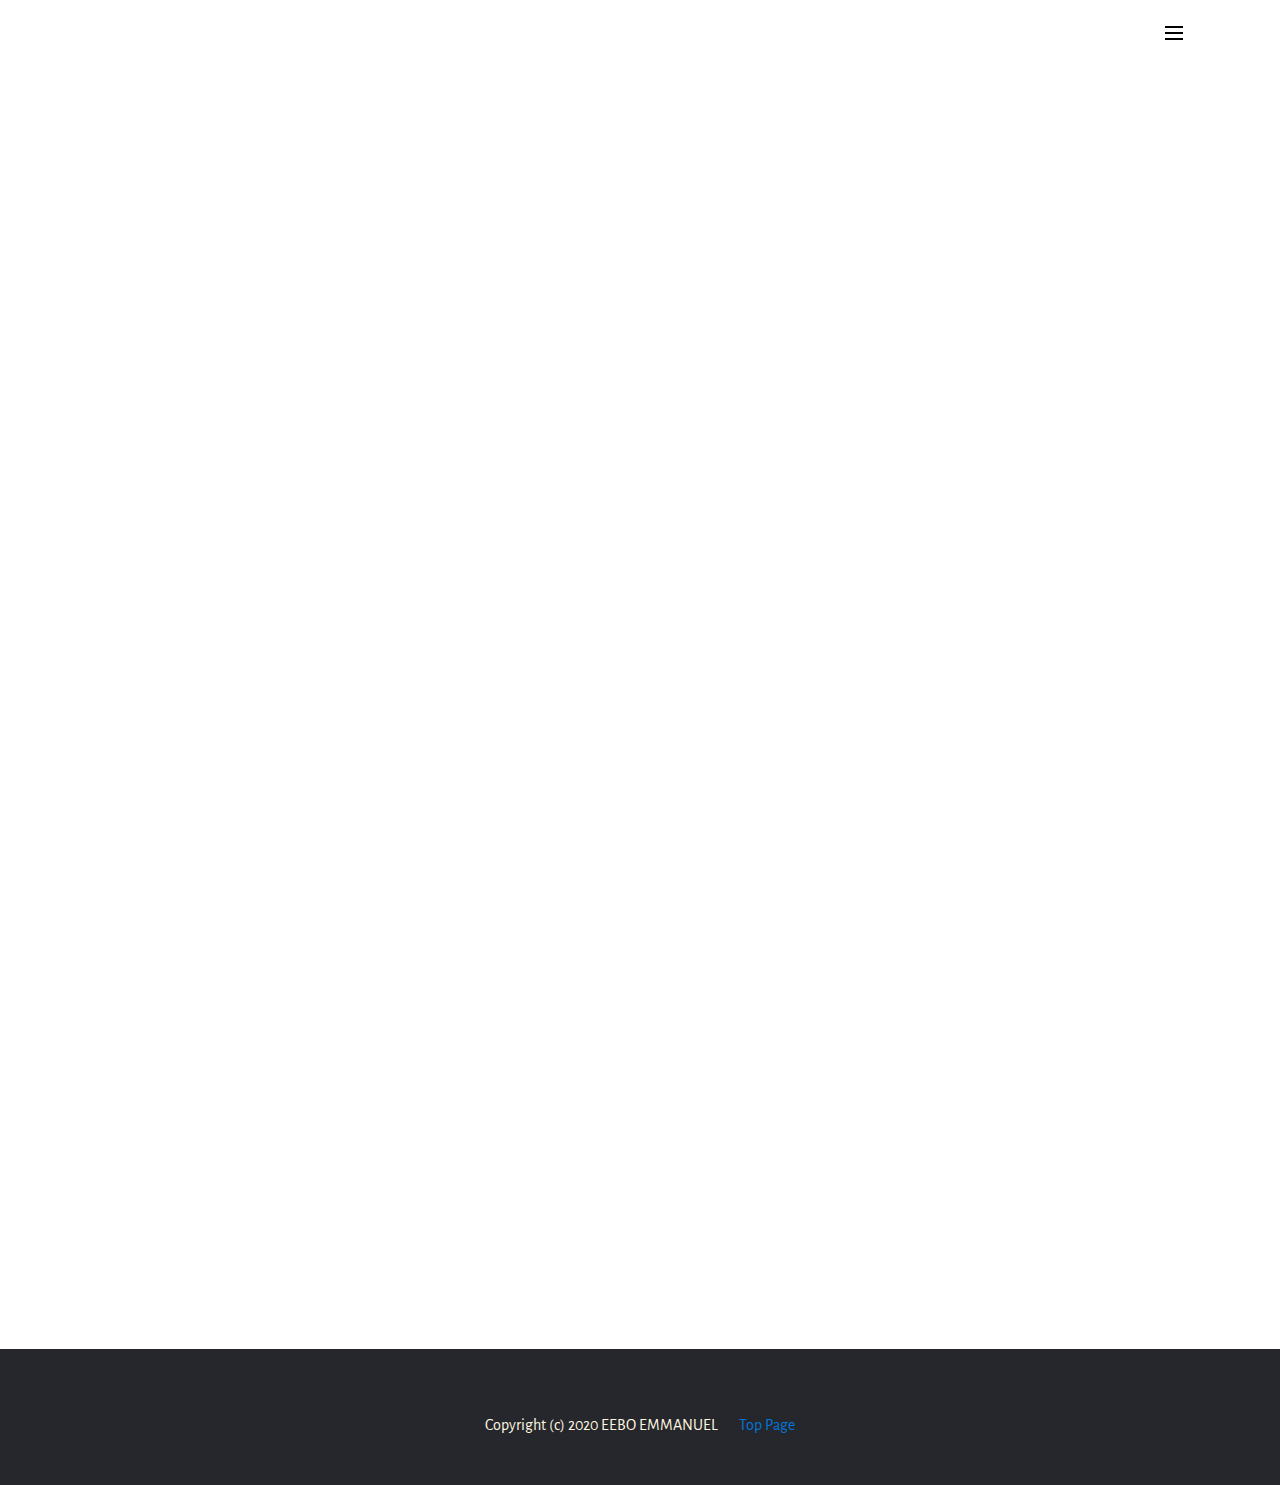
==== commit f71290bd: "update record" ====
--- a/hire me.html
+++ b/hire me.html
@@ -29,12 +29,12 @@
 <body>
   <nav class="navbar navbar-light mbr-navbar navbar-fixed-top" id="ext_menu-d" data-rv-view="16" style="background-color: rgb(255, 255, 255);">
     <div class="container">
-        <button class="navbar-toggler pull-right hidden-md-up" type="button" data-toggle="collapse" data-target="#exCollapsingNavbar2">
+        <button class="navbar-toggler pull-right" type="button" data-toggle="collapse" data-target="#exCollapsingNavbar2">
             <div class="hamburger-icon"></div>
         </button>
 
         <div class="clearfix"></div>
-        <div class="collapse navbar-toggleable-sm" id="exCollapsingNavbar2">
+        <div class="collapse" id="exCollapsingNavbar2">
             <span class="navbar-logo"><a href="#top"><img src="assets/images/img-20200704-074930-794-96x128.jpeg" alt="PICTURE" title="PAGE"></a></span>
             <span><a class="navbar-brand text-primary" href="index.html#header1-4">EEBO EMMANUEL IMISIOLUWA &nbsp;</a></span>
 
@@ -48,13 +48,8 @@
 <section class="mbr-section mbr-section__container mbr-section__container--isolated mbr-after-navbar" id="image2-f" data-rv-view="20">
     <div class="container">
         <div class="row">
-            <div class="col-md-8 col-md-offset-2">
-                <figure class="mbr-figure">
-                    <div><img src="assets/images/photo-13.jpg"></div>
-                    <figcaption class="mbr-figure-caption mbr-figure-caption-over">
-                        <div class="container">Create awesome mobile-friendly websites. No coding and free.</div>
-                    </figcaption>
-                </figure>
+                <div class="col-md-8 col-md-offset-2">
+                        <iframe src="https://docs.google.com/forms/d/e/1FAIpQLSdAfdkTZglm8KwFyMgQpCFnlkODZrR22EmaLx7IVK5DpqvNgw/viewform?embedded=true" width="700" height="1000" frameborder="0" marginheight="0" marginwidth="0">Loading…</iframe>
             </div>
         </div>
     </div>
